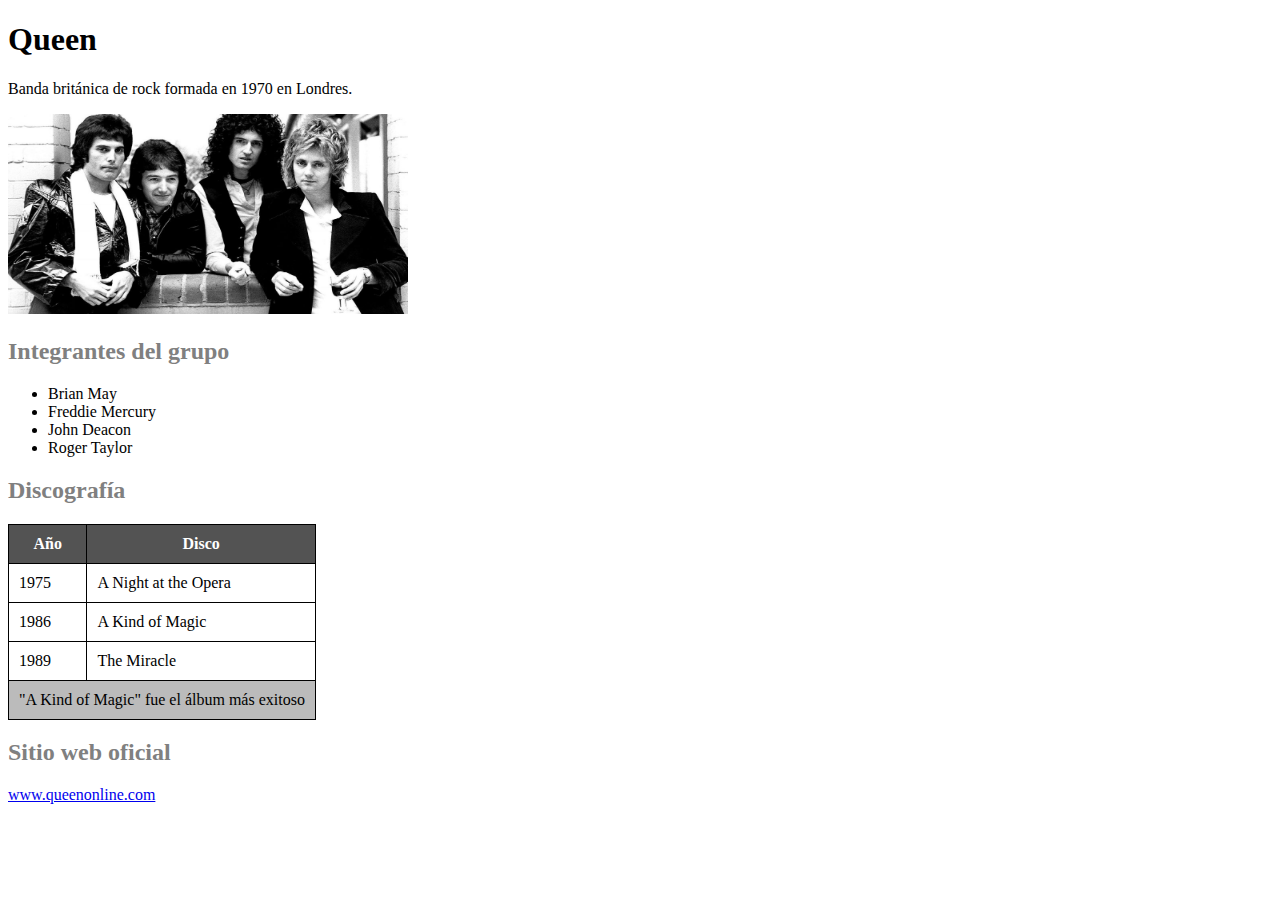
==== index.html @ c052d887 "Hice una copia del html con nombre index por error en GitHubPages" ====
<!DOCTYPE html>
<html lang="es">
<head>
    <meta charset="UTF-8">
    <meta http-equiv="X-UA-Compatible" content="IE=edge">
    <meta name="viewport" content="width=device-width, initial-scale=1.0">
    <title>Document</title>
    <link rel="stylesheet" href="estilos.css">
</head>
<body>
    <h1>Queen</h1>

    <p>Banda británica de rock formada en 1970 en Londres.</p>

    <img src="queen.jpg" alt="Queen">

    <h2>Integrantes del grupo</h2>

    <ul>
        <li>Brian May</li>
        <li>Freddie Mercury</li>
        <li>John Deacon</li>
        <li>Roger Taylor</li>
    </ul>

    <h2>Discografía</h2>

    <table>
        <tr>
            <th>Año</th>
            <th>Disco</th>
        </tr>
        <tr>
            <td>1975</td>
            <td>A Night at the Opera</td>
        </tr>
        <tr>
            <td>1986</td>
            <td>A Kind of Magic</td>
        </tr>
        <tr>
            <td>1989</td>
            <td>The Miracle</td>
        </tr>
        <tr>
            <td colspan="2" class="gray">"A Kind of Magic" fue el álbum más exitoso</td>
        </tr>
    </table>

    <h2>Sitio web oficial</h2>
    <a href="https://www.queenonline.com" target="_blank">www.queenonline.com</a>
</body>
</html>
---- estilos.css ----
* {
    font-family: Verdana;
}

h2 {
    color: gray;
}

img {
    width: 400px;
    height: 200px;
}

table {
    border: 1px solid black;
    border-collapse:collapse;
}

th, td {
    padding: 10px;
    border:1px solid #000;
}

th {
    color: white;
    background-color: rgb(83, 83, 83);
}

.gray {
    background-color: rgb(187, 187, 187);
}
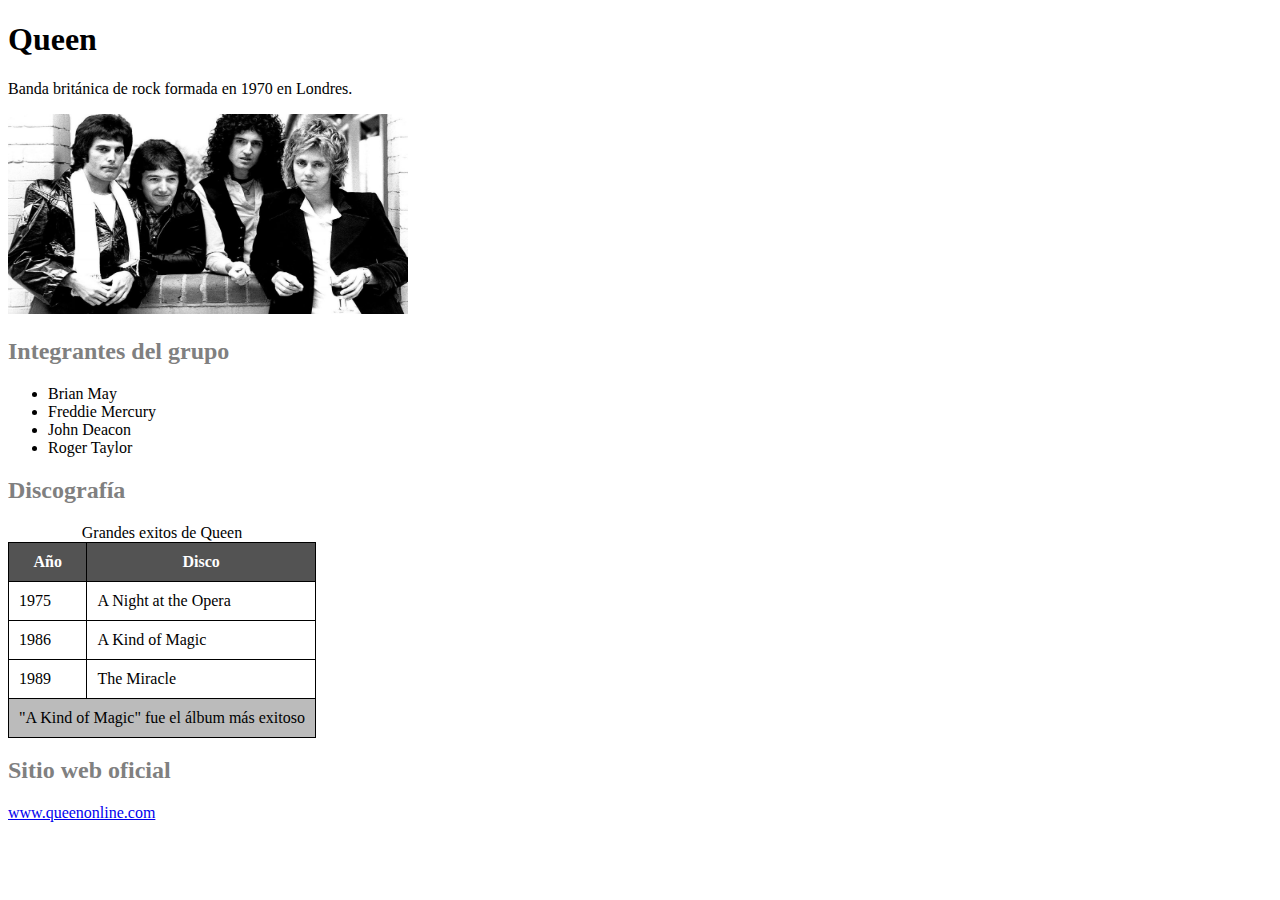
==== commit 46287847: "Se mejoró la tabla" ====
--- a/index.html
+++ b/index.html
@@ -26,25 +26,32 @@
     <h2>Discografía</h2>
 
     <table>
-        <tr>
-            <th>Año</th>
-            <th>Disco</th>
-        </tr>
-        <tr>
-            <td>1975</td>
-            <td>A Night at the Opera</td>
-        </tr>
-        <tr>
-            <td>1986</td>
-            <td>A Kind of Magic</td>
-        </tr>
-        <tr>
-            <td>1989</td>
-            <td>The Miracle</td>
-        </tr>
-        <tr>
-            <td colspan="2" class="gray">"A Kind of Magic" fue el álbum más exitoso</td>
-        </tr>
+        <caption>Grandes exitos de Queen</caption>
+        <thead>
+            <tr>
+                <th>Año</th>
+                <th>Disco</th>
+            </tr>
+        </thead>
+        <tbody>
+            <tr>
+                <td>1975</td>
+                <td>A Night at the Opera</td>
+            </tr>
+            <tr>
+                <td>1986</td>
+                <td>A Kind of Magic</td>
+            </tr>
+            <tr>
+                <td>1989</td>
+                <td>The Miracle</td>
+            </tr>
+        </tbody>
+        <tfoot>
+            <tr>
+                <td colspan="2">"A Kind of Magic" fue el álbum más exitoso</td>
+            </tr>
+        </tfoot>
     </table>
 
     <h2>Sitio web oficial</h2>
--- a/estilos.css
+++ b/estilos.css
@@ -26,6 +26,6 @@
     background-color: rgb(83, 83, 83);
 }
 
-.gray {
+tfoot {
     background-color: rgb(187, 187, 187);
 }
